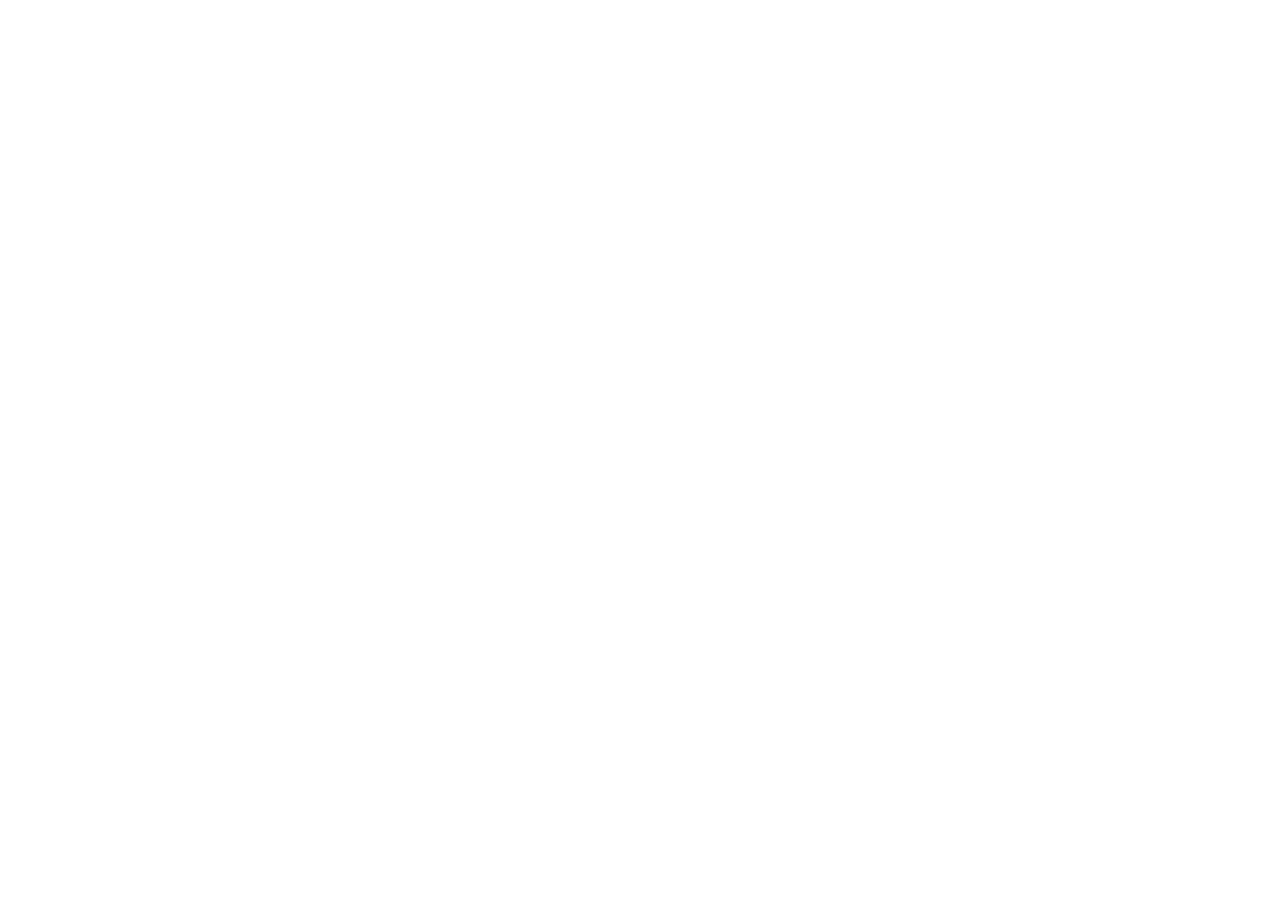
==== index.html @ f9d1a68f "Created beginning html outline and added links for css and js files" ====
<!DOCTYPE html>
<html lang="en">

<head>
  <meta charset="UTF-8">
  <meta name="viewport" content="width=device-width, initial-scale=1.0">
  <meta http-equiv="X-UA-Compatible" content="ie=edge">
  <title>Coding Quiz</title>
  <link rel="stylesheet" href="./assets/css/style.css">
</head>

<body>
    <header>

    </header>

  <script src="./assets/script.js"></script>
</body>

</html>
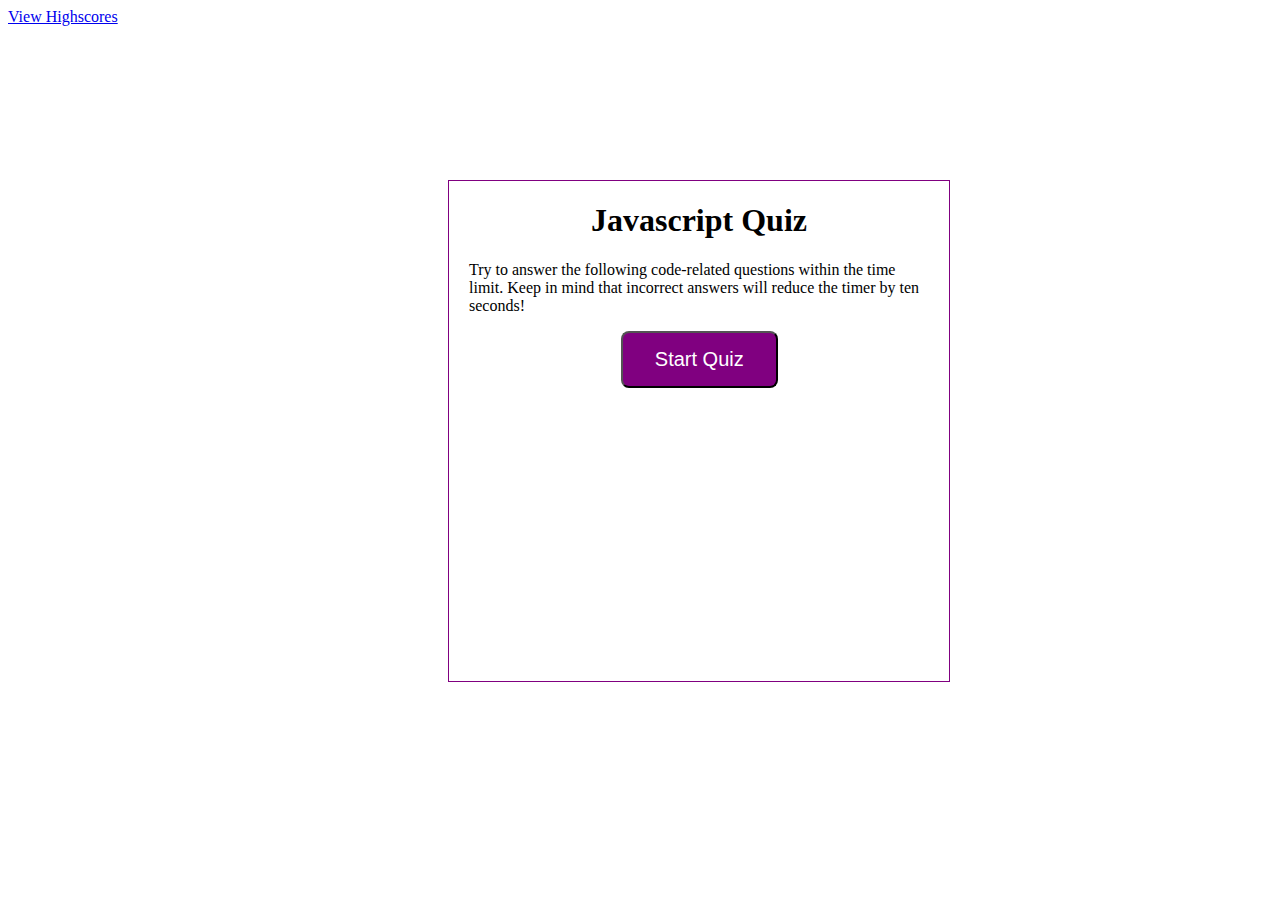
==== commit 5bf60c8a: "created outlines for html, css, and js files, merged original work files with new files" ====
--- a/index.html
+++ b/index.html
@@ -5,16 +5,26 @@
   <meta charset="UTF-8">
   <meta name="viewport" content="width=device-width, initial-scale=1.0">
   <meta http-equiv="X-UA-Compatible" content="ie=edge">
-  <title>Coding Quiz</title>
-  <link rel="stylesheet" href="./assets/css/style.css">
+  <link rel="stylesheet" type="text/css" href="./assets/css/style.css">
+  <title>code-this-quiz</title>
 </head>
 
 <body>
-    <header>
-
-    </header>
-
+  <a href="highScores.html">View Highscores</a>
+  <section id="wrapper">
+    <div id="currentTime"></div>
+    <div id="questionsDiv">
+        <h1>Javascript Quiz</h1>
+        <p>Try to answer the following code-related questions within the time limit. 
+          Keep in mind that incorrect answers will reduce the timer by ten seconds!
+        </p>
+        <button id="startTime">Start Quiz</button>
+    </div>
+  </section>
   <script src="./assets/script.js"></script>
 </body>
+</html>
 
-</html>+
+
+
--- a/assets/css/style.css
+++ b/assets/css/style.css
@@ -0,0 +1,130 @@
+#wrapper {
+    position: absolute;
+    left: 35%;
+    top: 20%;
+    width: 500px;
+    height: 500px;
+    border: 1px solid purple;
+}
+
+#startTime {
+    background-color: purple;
+    margin-left: 33%;
+    padding: 15px 32px;
+    font-size: 20px;
+    color: white;
+}
+    
+#currentTime {
+float: right;
+}
+    
+#questionsDiv {
+margin: 20px;
+}
+
+#goBack {
+background-color: purple;
+position: relative;
+padding: 10px;
+font-size: 20px;
+color: white;
+top: 30%;
+left: 55%;
+width: auto;
+text-align: center;
+text-decoration: none;
+}
+
+#clear {
+background-color: purple;
+position: relative;
+padding: 10px;
+font-size: 20px;
+color: white;
+top: 30%;
+right: 5%;
+text-align: center;
+}
+
+button {
+border-radius: 8px;
+}
+
+textarea {
+width: 90%;
+margin: 20px;
+}
+
+#Submit {
+background-color: purple;
+margin-left: 33%;
+padding: 15px 32px;
+font-size: 20px;
+color: white;
+}
+
+label {
+margin-right: 10px;
+}
+        
+input {
+margin-bottom: 20px;
+width: 50%;
+border: 1px solid lightgray;
+}
+
+h1 {
+text-align: center;
+}
+
+li {
+background-color: purple;
+margin-top: 10px;
+padding: 5px 15px;
+width: 80%;
+font-size: 18px;
+color: white;
+}
+
+
+/* Media Queries */
+@media screen and (max-width: 786px) {
+    body {
+    max-width: 786px;
+    }
+
+    #wrapper {
+        position: absolute;
+        left: 20%;
+    }
+
+    a {
+        margin-left: 20%;
+    }
+    
+    #goBack {
+        position: relative;
+        left: 55%;
+        }
+
+    #clear {
+        position: relative;
+        right: 5%;
+    }
+}
+        
+@media screen and (max-width: 640px) {
+    body {
+        min-width: 640px;
+    }
+    
+    #wrapper {
+        position: absolute;
+        left: 10%;
+    }
+    
+    a {
+    margin-left: 10%;
+    }
+}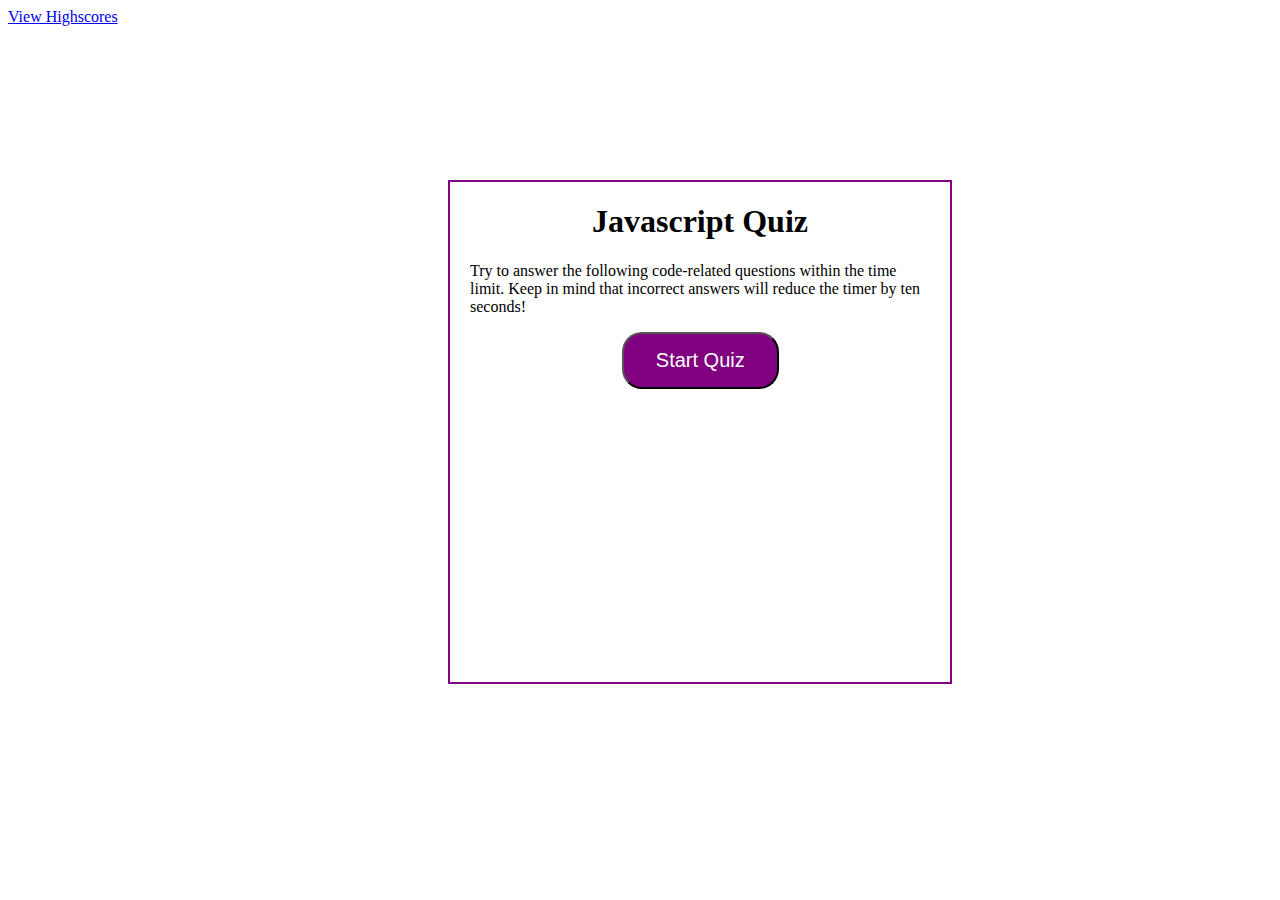
==== commit 87511d98: "Cleaned up some of the code and value names" ====
--- a/index.html
+++ b/index.html
@@ -13,12 +13,12 @@
   <a href="highScores.html">View Highscores</a>
   <section id="wrapper">
     <div id="currentTime"></div>
-    <div id="questionsDiv">
+    <div id="intro">
         <h1>Javascript Quiz</h1>
         <p>Try to answer the following code-related questions within the time limit. 
           Keep in mind that incorrect answers will reduce the timer by ten seconds!
         </p>
-        <button id="startTime">Start Quiz</button>
+        <button id="startButton">Start Quiz</button>
     </div>
   </section>
   <script src="./assets/script.js"></script>
--- a/assets/css/style.css
+++ b/assets/css/style.css
@@ -4,10 +4,10 @@
     top: 20%;
     width: 500px;
     height: 500px;
-    border: 1px solid purple;
+    border: 2px solid purple;
 }
 
-#startTime {
+#startButton {
     background-color: purple;
     margin-left: 33%;
     padding: 15px 32px;
@@ -19,7 +19,7 @@
 float: right;
 }
     
-#questionsDiv {
+#intro {
 margin: 20px;
 }
 
@@ -48,26 +48,17 @@
 }
 
 button {
-border-radius: 8px;
-}
-
-textarea {
-width: 90%;
-margin: 20px;
+border-radius: 20px;
 }
 
 #Submit {
 background-color: purple;
 margin-left: 33%;
-padding: 15px 32px;
-font-size: 20px;
+padding: 10px 32px;
+font-size: 23px;
 color: white;
 }
-
-label {
-margin-right: 10px;
-}
-        
+      
 input {
 margin-bottom: 20px;
 width: 50%;
